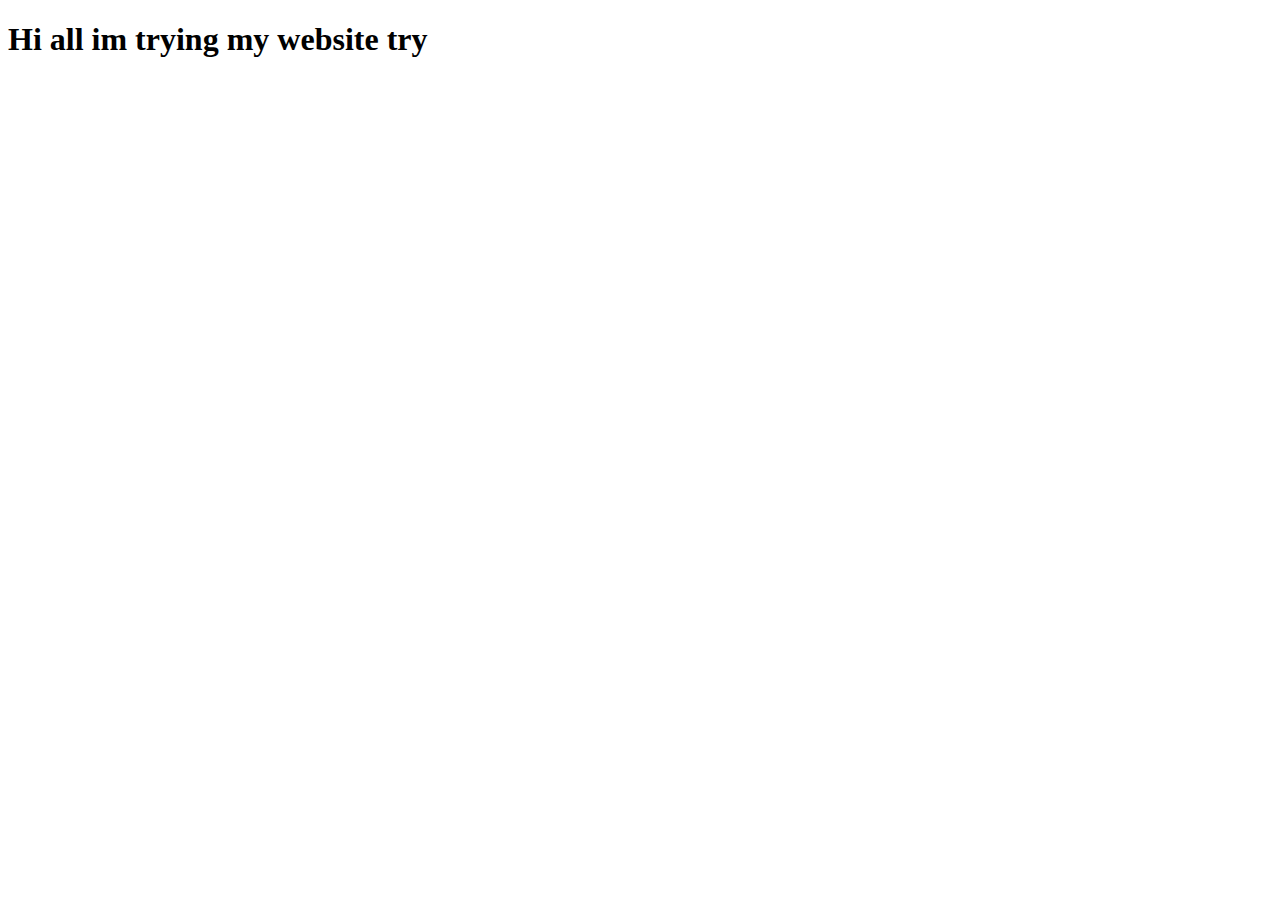
==== index.html @ 6c48088d "update" ====
<!DOCTYPE html>
<html lang="en">
        <head>
            <meta charset="UTF-8">
            <meta name="viewport" content="width=device-width, initial-scale=1.0">
            <title>Document</title>
            </head>
<body>
    <h1>Hi all im trying my website try</h1>
    <img src="https://assets.vogue.com/photos/5891a0cf8c64075803ad186a/16:9/w_1280,c_limit/00-5-things-audrey-hepburn.jpg" alt="">
</body>
</html>
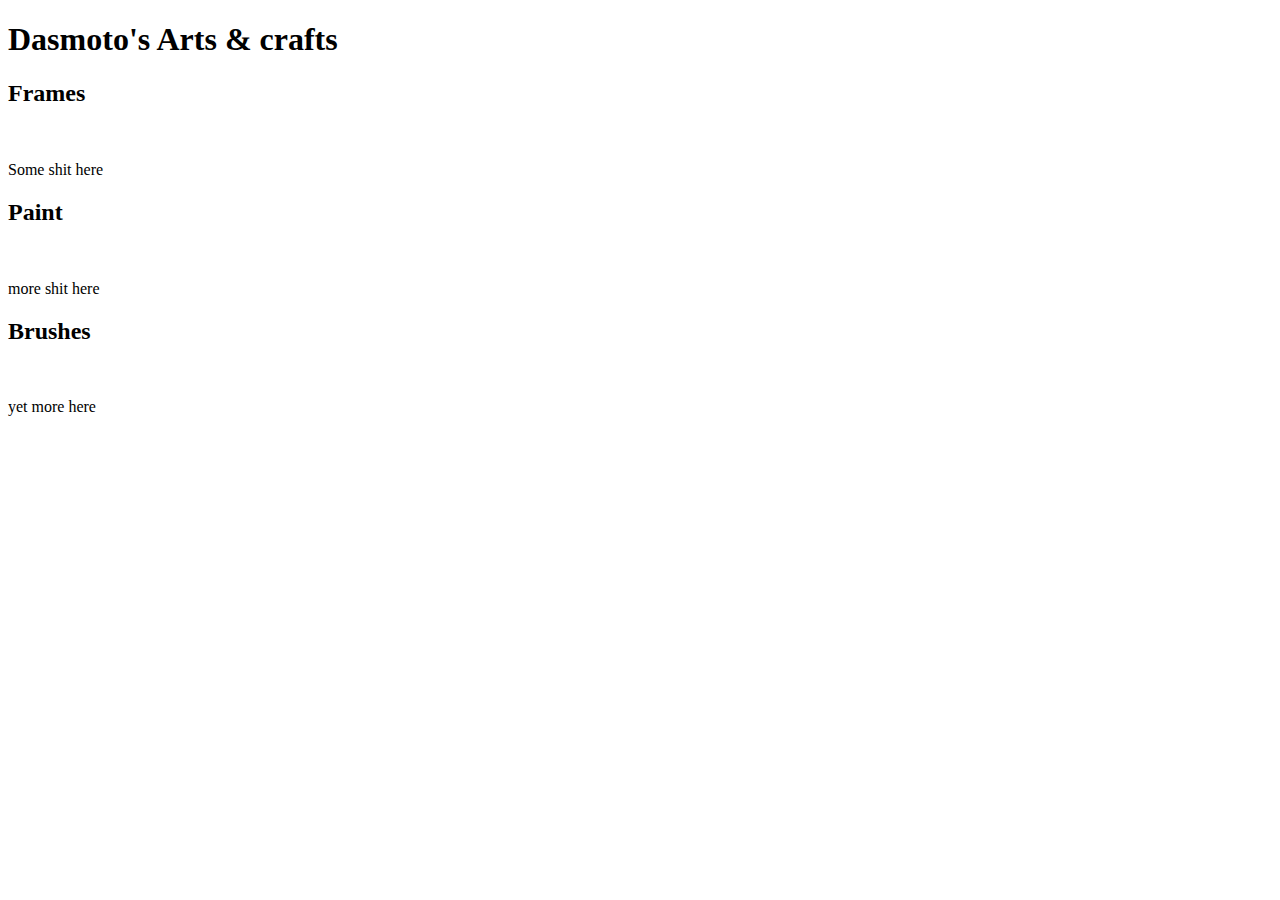
==== commit 9d9e4e7d: "ddd" ====
--- a/index.html
+++ b/index.html
@@ -3,10 +3,27 @@
         <head>
             <meta charset="UTF-8">
             <meta name="viewport" content="width=device-width, initial-scale=1.0">
-            <title>Document</title>
+            <title>Dasmoto Home</title>
             </head>
 <body>
-    <h1>Hi all im trying my website try</h1>
-    <img src="https://assets.vogue.com/photos/5891a0cf8c64075803ad186a/16:9/w_1280,c_limit/00-5-things-audrey-hepburn.jpg" alt="">
+    <div id="header">
+        <h1>Dasmoto's Arts & crafts</h1>
+    </div>
+    <div class="first">
+        <h2>Frames</h2>
+        <img src="https://assets.vogue.com/photos/5891a0cf8c64075803ad186a/16:9/w_1280,c_limit/00-5-things-audrey-hepburn.jpg" alt="">
+        <p>Some shit here</p>
+    </div>
+    <div class="second">
+        <h2>Paint</h2>
+        <img src="https://assets.vogue.com/photos/5891a0cf8c64075803ad186a/16:9/w_1280,c_limit/00-5-things-audrey-hepburn.jpg" alt="">
+        <p>more shit here</p>
+    </div>   
+    <div class="third">
+        <h2>Brushes</h2>
+        <img src="https://assets.vogue.com/photos/5891a0cf8c64075803ad186a/16:9/w_1280,c_limit/00-5-things-audrey-hepburn.jpg" alt="">
+        <p>yet more here</p>
+    </div>
+
 </body>
 </html>
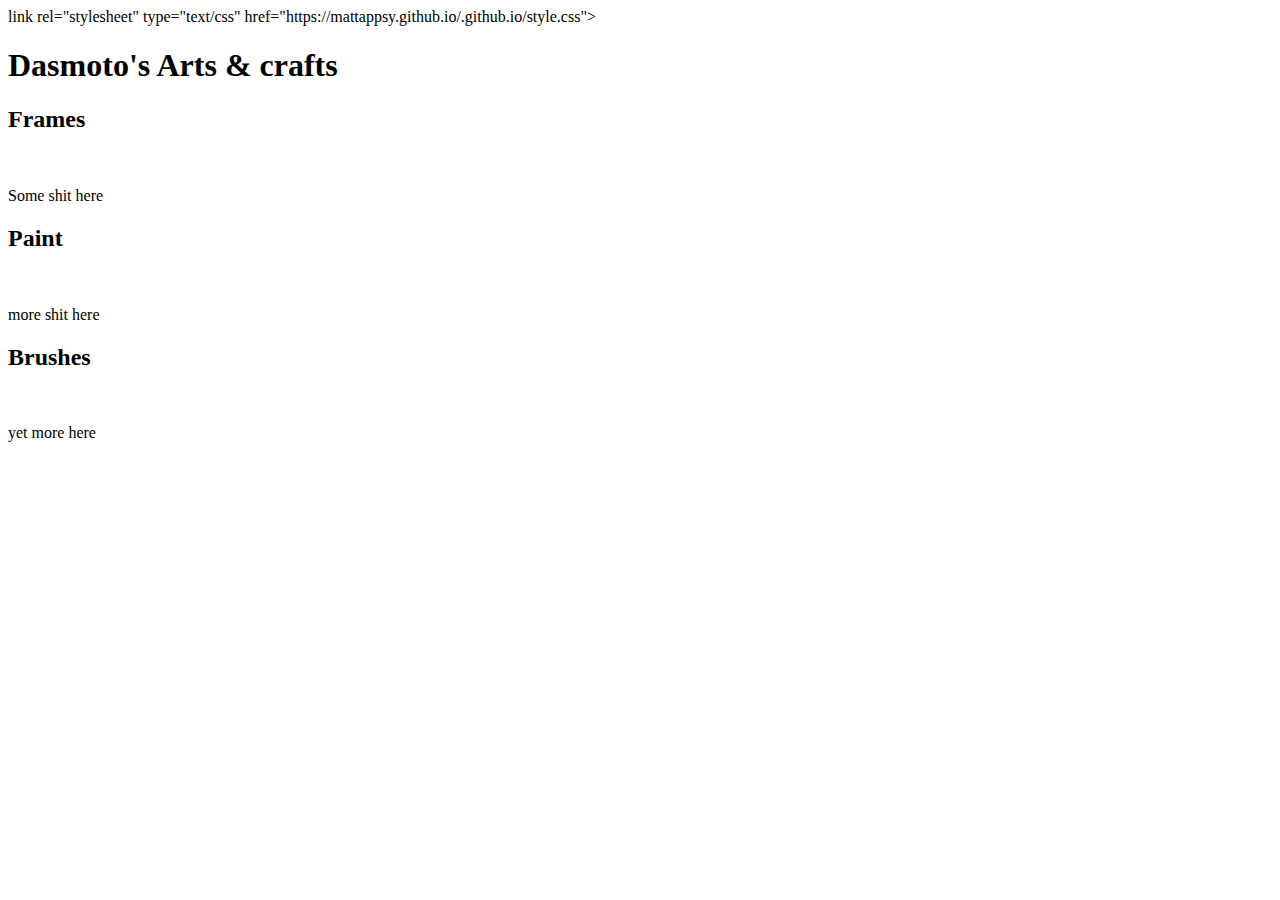
==== commit 0307f1fa: "Update index.html" ====
--- a/index.html
+++ b/index.html
@@ -3,6 +3,8 @@
         <head>
             <meta charset="UTF-8">
             <meta name="viewport" content="width=device-width, initial-scale=1.0">
+               link rel="stylesheet" type="text/css" href="https://mattappsy.github.io/.github.io/style.css">
+<html>
             <title>Dasmoto Home</title>
             </head>
 <body>
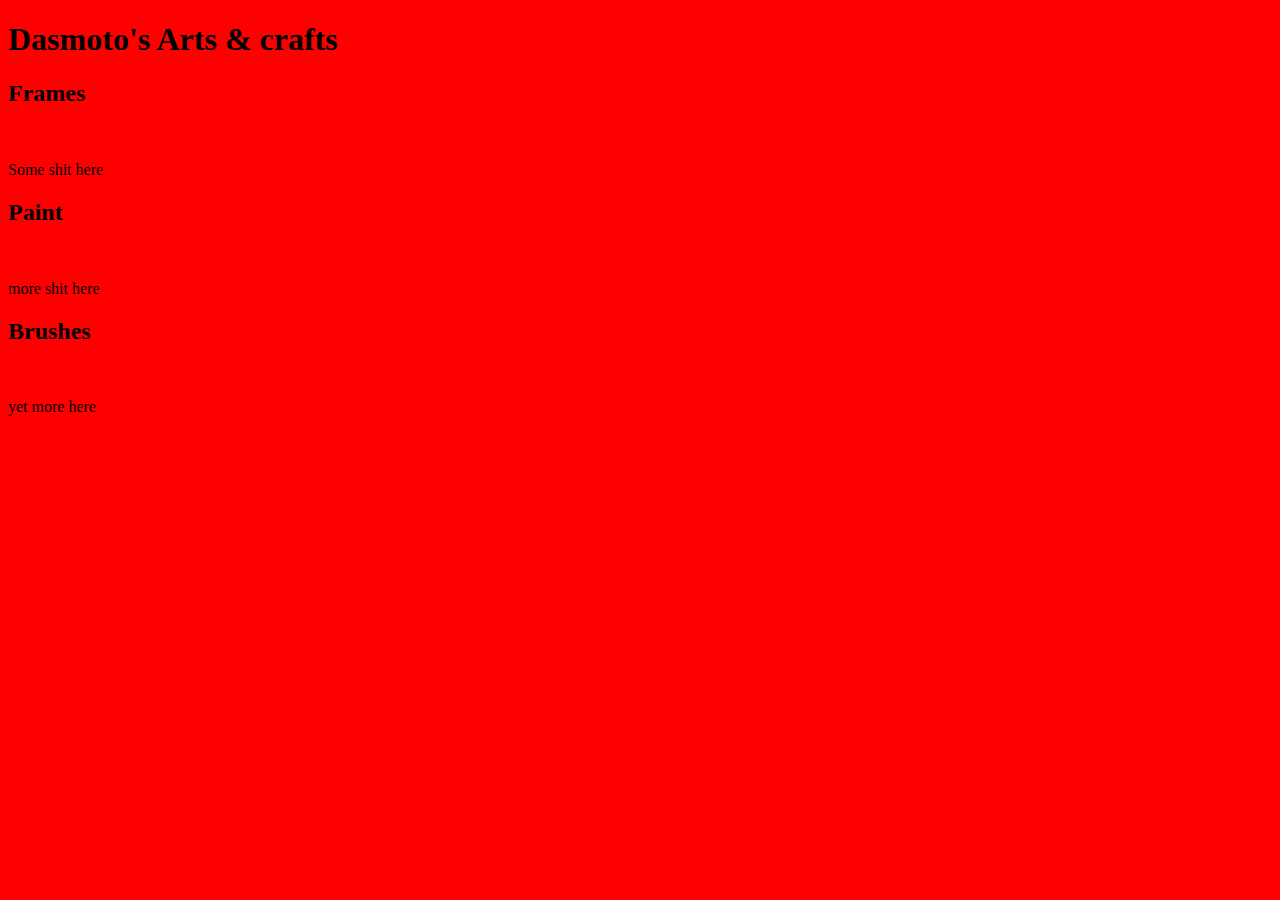
==== commit f30c1f78: "Update index.html" ====
--- a/index.html
+++ b/index.html
@@ -3,7 +3,7 @@
         <head>
             <meta charset="UTF-8">
             <meta name="viewport" content="width=device-width, initial-scale=1.0">
-               link rel="stylesheet" type="text/css" href="https://mattappsy.github.io/.github.io/style.css">
+               <link rel="stylesheet" type="text/css" href="https://mattappsy.github.io/.github.io/style.css">
 <html>
             <title>Dasmoto Home</title>
             </head>
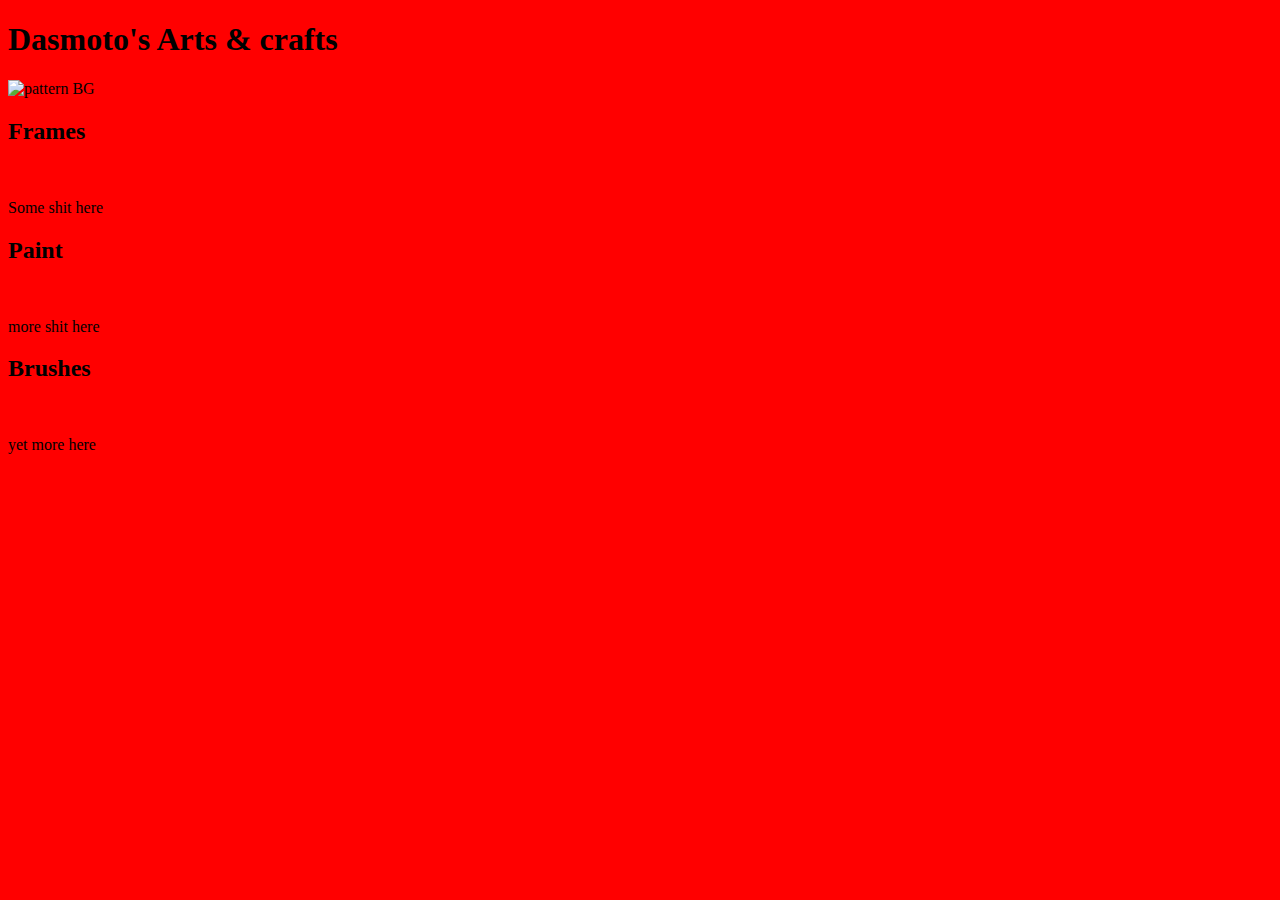
==== commit 5a6e8133: "Update index.html" ====
--- a/index.html
+++ b/index.html
@@ -10,6 +10,7 @@
 <body>
     <div id="header">
         <h1>Dasmoto's Arts & crafts</h1>
+            <img scr="https://mattappsy.github.io/.github.io/pattern.webp" alt="pattern BG">
     </div>
     <div class="first">
         <h2>Frames</h2>
